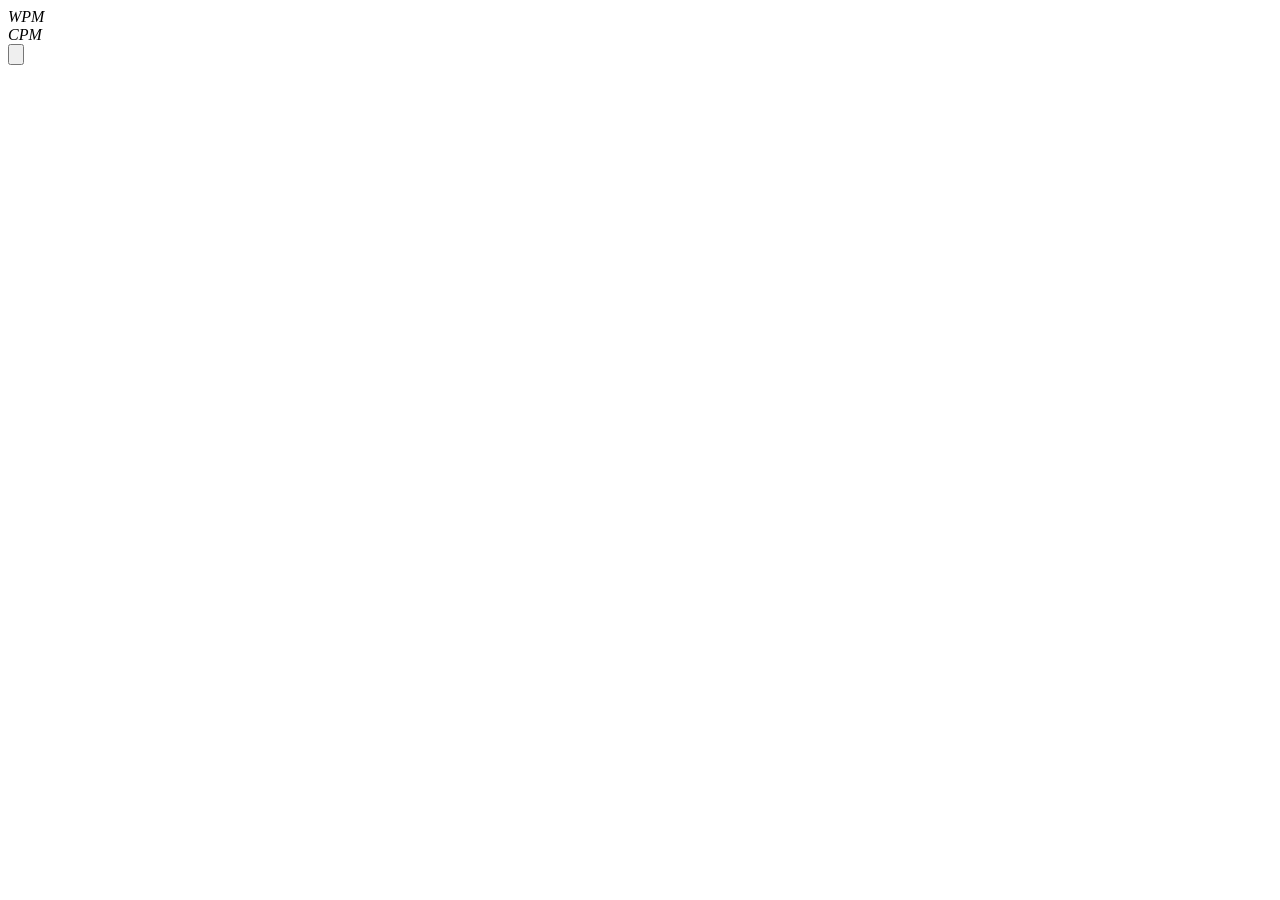
==== Native-Windows-Source/ui/overlay.html @ 2663e5ee "KeyClick Tracker 1.2.0: Analytics page, insight engine and fixes Adds the Analytics page with live c" ====
<!doctype html>
<html lang="en">
<head>
  <meta charset="UTF-8" />
  <meta name="viewport" content="width=device-width, initial-scale=1.0" />
  <title>KeyClick Tracker Live</title>
  <link rel="stylesheet" href="/ui/overlay.css" />
</head>
<body>
  <div class="ov" id="ov">
    <div class="m"><span class="num" id="n-w"></span><i id="u-w">WPM</i></div>
    <div class="sep"></div>
    <div class="m"><span class="num" id="n-c"></span><i id="u-c">CPM</i></div>
    <button class="x" id="x" title="Close" aria-label="Close live box"><svg viewBox="0 0 12 12"><path d="M3 3l6 6M9 3l-6 6"/></svg></button>
    <span class="grip" id="grip" title="Drag to resize"></span>
  </div>
  <script src="/ui/themes.js"></script>
  <script src="/ui/units.js"></script>
  <script src="/ui/odometer.js"></script>
  <script src="/ui/overlay.js"></script>
</body>
</html>
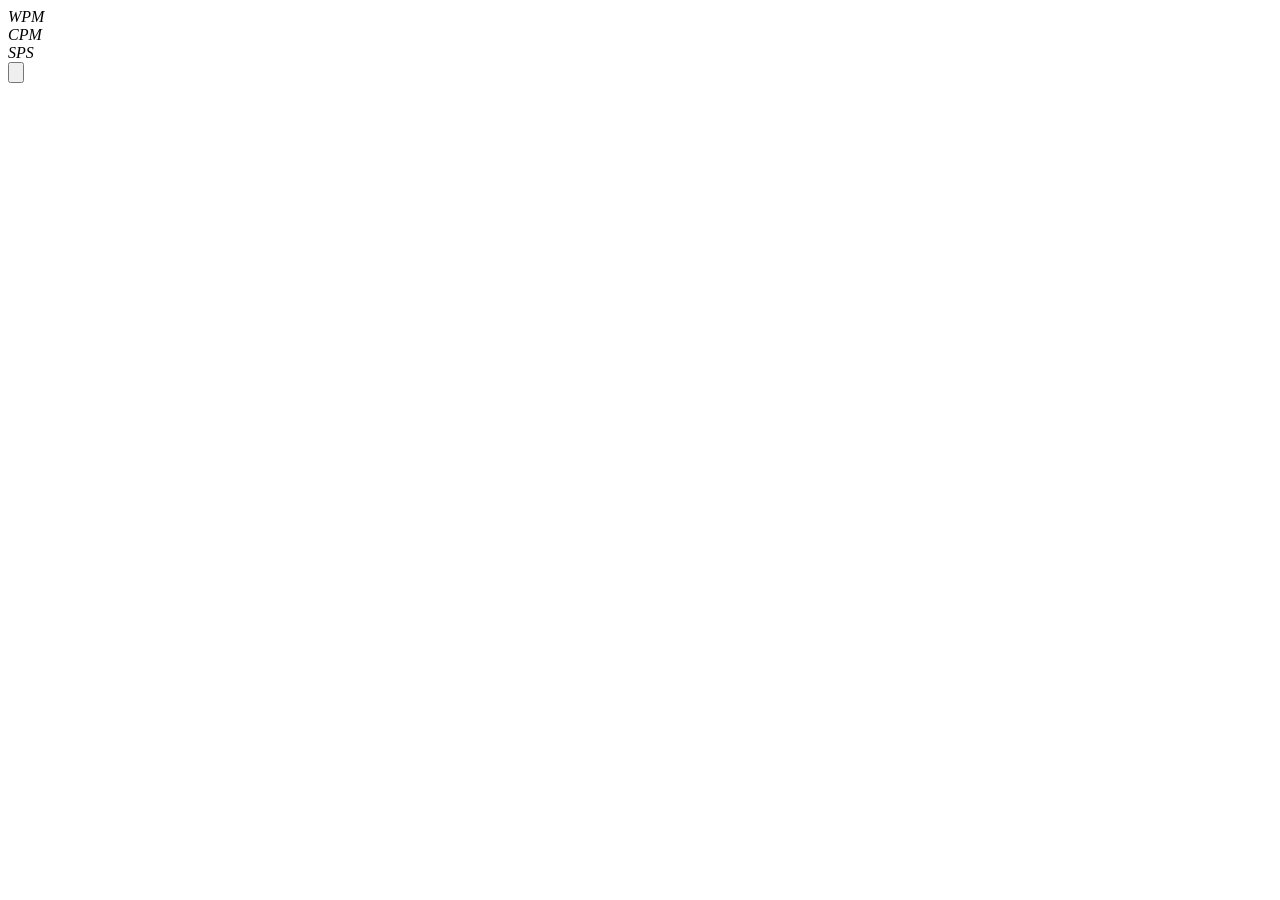
==== commit e70162a6: "KeyClick Tracker 2.6.0: scroll rate (SPS, SPM, SPH) in the app and the floating box; live box cannot" ====
--- a/Native-Windows-Source/ui/overlay.html
+++ b/Native-Windows-Source/ui/overlay.html
@@ -11,7 +11,10 @@
     <div class="m"><span class="num" id="n-w"></span><i id="u-w">WPM</i></div>
     <div class="sep"></div>
     <div class="m"><span class="num" id="n-c"></span><i id="u-c">CPM</i></div>
+    <div class="sep"></div>
+    <div class="m" id="m-s"><span class="num" id="n-s"></span><i id="u-s">SPS</i></div>
     <button class="x" id="x" title="Close" aria-label="Close live box"><svg viewBox="0 0 12 12"><path d="M3 3l6 6M9 3l-6 6"/></svg></button>
+    <svg class="spark" id="spark" viewBox="0 0 120 30" preserveAspectRatio="none" aria-hidden="true"><polyline id="spark-l" points=""/></svg>
     <span class="grip" id="grip" title="Drag to resize"></span>
   </div>
   <script src="/ui/themes.js"></script>
